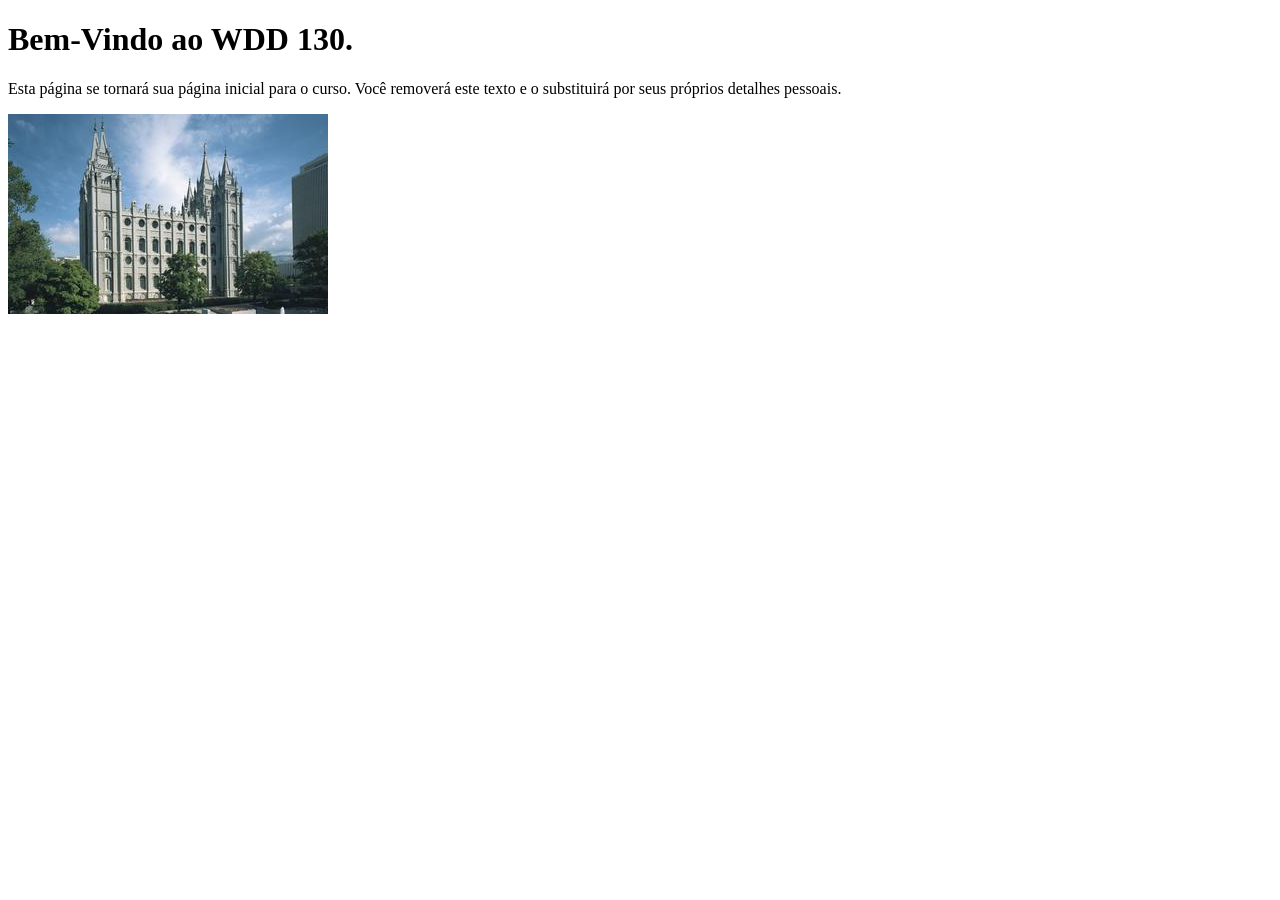
==== index.html @ e0f76f34 "Initial commit" ====
<!DOCTYPE html>
<html lang="pt-br">
<head>
    <meta charset="UTF-8">
    <meta name="viewport" content="width=device-width, initial-scale=1.0">
    <title>WDD 130 | Página Inicial</title>
</head>
<body>
    <h1>Bem-Vindo ao WDD 130.</h1>
    <p>Esta página se tornará sua página inicial para o curso. Você removerá este texto e o substituirá por seus próprios detalhes pessoais.</p>

    <img src="imagens/templo-lago-salgado.jpg" alt="O Templo de Lago Salgado.">
</body>
</html>
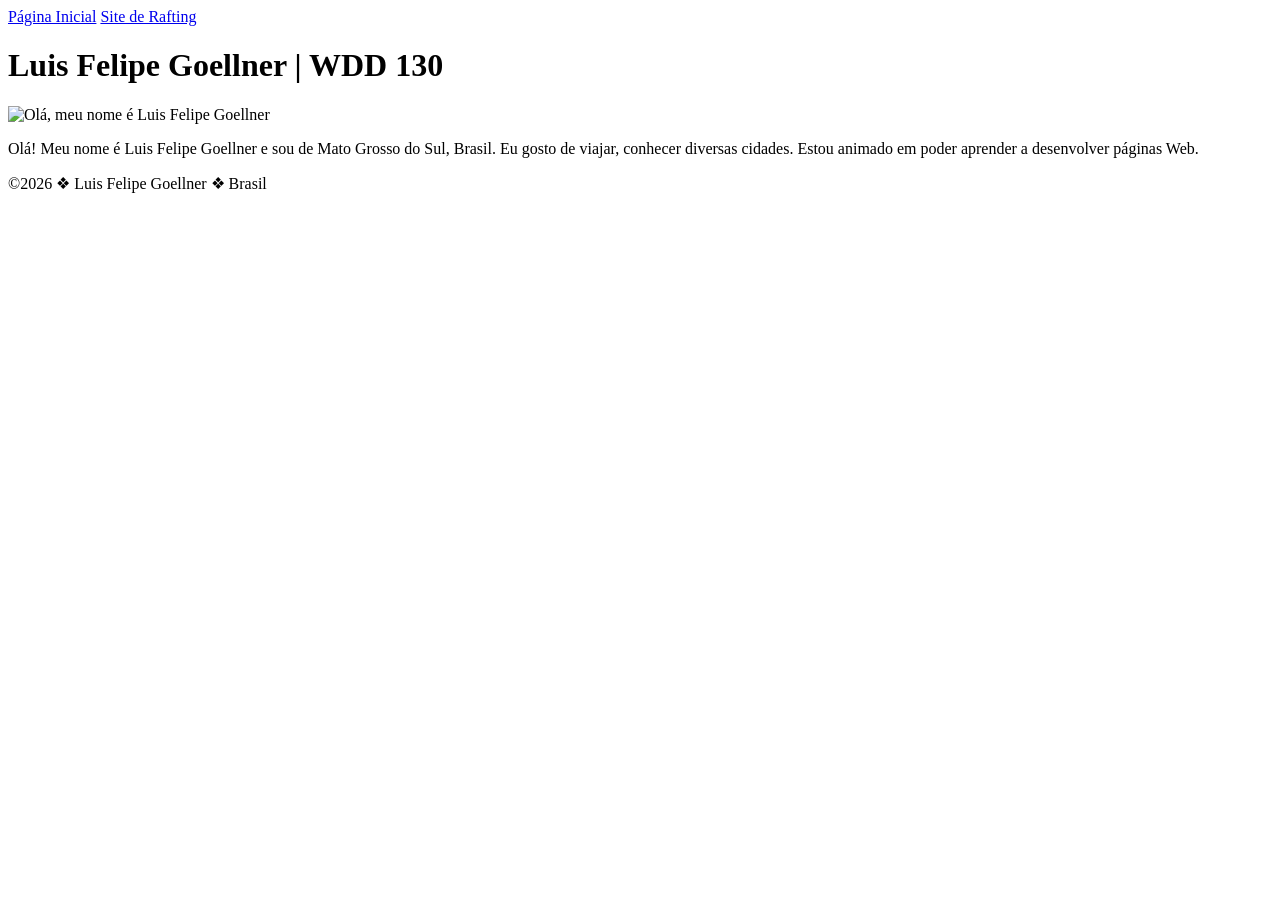
==== commit ebf86dc6: "Atividade Página Inicial Estudante" ====
--- a/index.html
+++ b/index.html
@@ -3,12 +3,22 @@
 <head>
     <meta charset="UTF-8">
     <meta name="viewport" content="width=device-width, initial-scale=1.0">
-    <title>WDD 130 | Página Inicial</title>
+    <title>Luis Felipe Goellner | WDD 130</title>
 </head>
 <body>
-    <h1>Bem-Vindo ao WDD 130.</h1>
-    <p>Esta página se tornará sua página inicial para o curso. Você removerá este texto e o substituirá por seus próprios detalhes pessoais.</p>
-
-    <img src="imagens/templo-lago-salgado.jpg" alt="O Templo de Lago Salgado.">
+    <header>
+        <nav>
+        <a href="#">Página Inicial</a>
+        <a href="wwr/">Site de Rafting</a>
+        </nav>
+    </header>
+    <main>
+        <h1>Luis Felipe Goellner | WDD 130</h1>
+        <img src="imagens/perfil.jpeg" alt="Olá, meu nome é Luis Felipe Goellner" width="200">
+        <p>Olá! Meu nome é Luis Felipe Goellner e sou de Mato Grosso do Sul, Brasil. Eu gosto de viajar, conhecer diversas cidades. Estou animado em poder aprender a desenvolver páginas Web.</p>
+    </main>
+    <footer>
+        <p>©2026 &#10070 Luis Felipe Goellner &#10070 Brasil</p>
+    </footer>
 </body>
 </html>
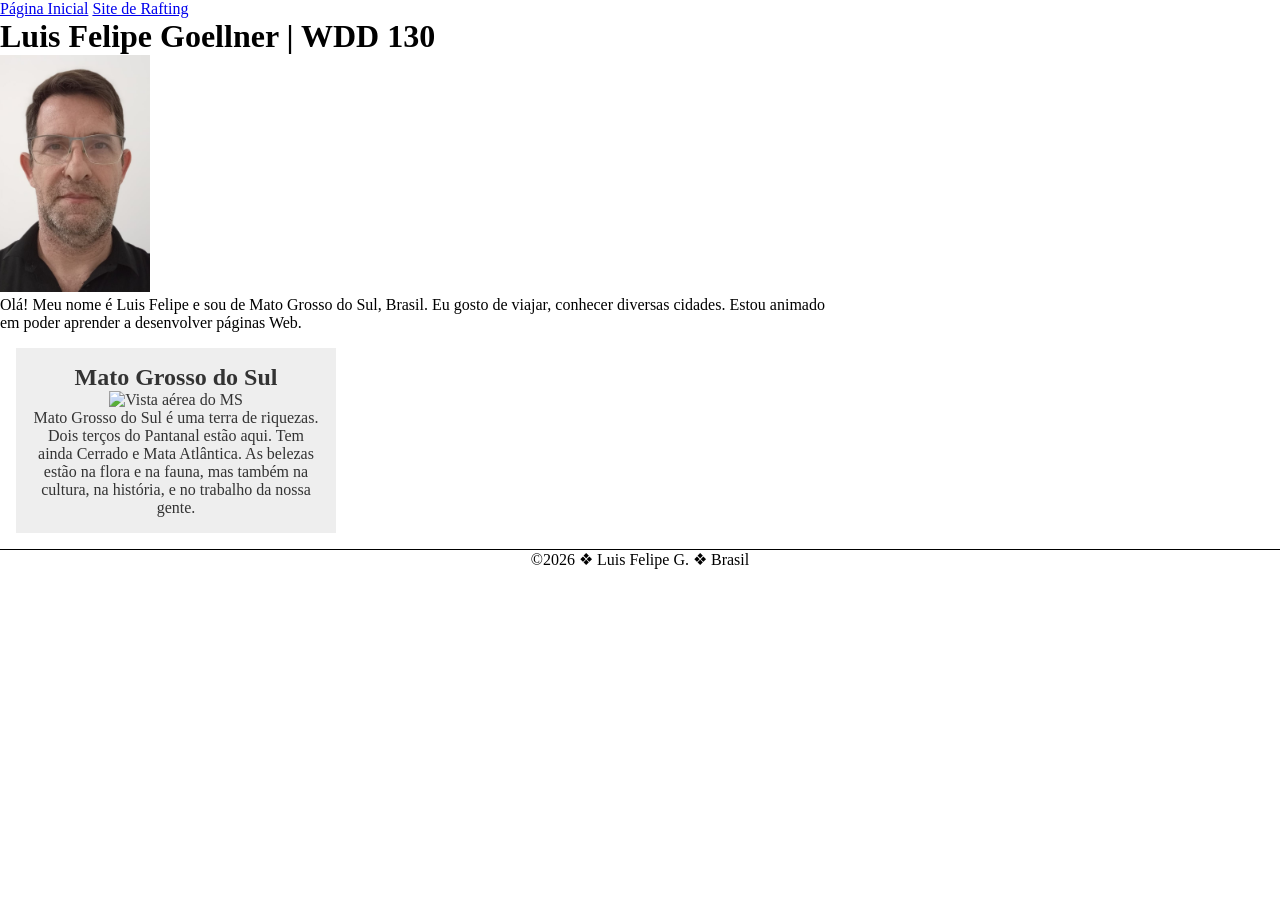
==== commit 8ee9e9c3: "Atv Melhoria de Layout" ====
--- a/index.html
+++ b/index.html
@@ -1,24 +1,42 @@
 <!DOCTYPE html>
 <html lang="pt-br">
+
 <head>
     <meta charset="UTF-8">
     <meta name="viewport" content="width=device-width, initial-scale=1.0">
-    <title>Luis Felipe Goellner | WDD 130</title>
+    <title>Luis Felipe | WDD 130</title>
+    
+    <meta name="description" content="Página pessoal de Luis Felipe do curso Desenvolvimento de Software da BYU Idaho">
+    <meta name="author" content="Luis Felipe">
+    <link rel="stylesheet" href="estilos/estilos.css">
 </head>
+
 <body>
     <header>
         <nav>
-        <a href="#">Página Inicial</a>
-        <a href="wwr/">Site de Rafting</a>
+            <a href="#">Página Inicial</a>
+            <a href="wwr/">Site de Rafting</a>
         </nav>
     </header>
     <main>
         <h1>Luis Felipe Goellner | WDD 130</h1>
         <img src="imagens/perfil.jpeg" alt="Olá, meu nome é Luis Felipe Goellner" width="200">
-        <p>Olá! Meu nome é Luis Felipe Goellner e sou de Mato Grosso do Sul, Brasil. Eu gosto de viajar, conhecer diversas cidades. Estou animado em poder aprender a desenvolver páginas Web.</p>
+        <p>Olá! Meu nome é Luis Felipe e sou de Mato Grosso do Sul, Brasil. Eu gosto de viajar,
+            conhecer diversas cidades. Estou animado em poder aprender a desenvolver páginas Web.
+        </p>
     </main>
+    <aside>
+        <h2>Mato Grosso do Sul</h2>
+        <img src="imagens/Vista aérea MS.webp" alt="Vista aérea do MS">
+        <p>Mato Grosso do Sul é uma terra de riquezas. Dois terços do Pantanal estão aqui. Tem ainda
+            Cerrado e
+            Mata Atlântica. As belezas estão na flora e na fauna, mas também na cultura, na
+            história, e no
+            trabalho da nossa gente.</p>
+    </aside>
     <footer>
-        <p>©2026 &#10070 Luis Felipe Goellner &#10070 Brasil</p>
+        <p>©2026 &#10070 Luis Felipe G. &#10070 Brasil</p>
     </footer>
 </body>
+
 </html>
--- a/estilos/estilos.css
+++ b/estilos/estilos.css
@@ -0,0 +1,40 @@
+* {
+    margin: 0;
+    padding: 0;
+    box-sizing: border-box;
+}
+
+main {
+    max-width: 840px;
+}
+
+aside {
+    width: 20rem;
+    margin: 1rem;
+    border: 1px solid rgb(0, 0, 0 / 0.2);
+    /* 1 */
+    padding: 1rem;
+    background-color: #eee;
+    color: #333;
+    text-align: center;
+}
+
+aside img {
+    width: 200px;
+    height: auto;
+}
+
+main img {
+    width: 150px;
+    height: auto;
+}
+
+p {
+    padding: 0;
+}
+
+footer {
+    margin-top: 15px;
+    border-top: 1px solid #000;
+    text-align: center;
+}
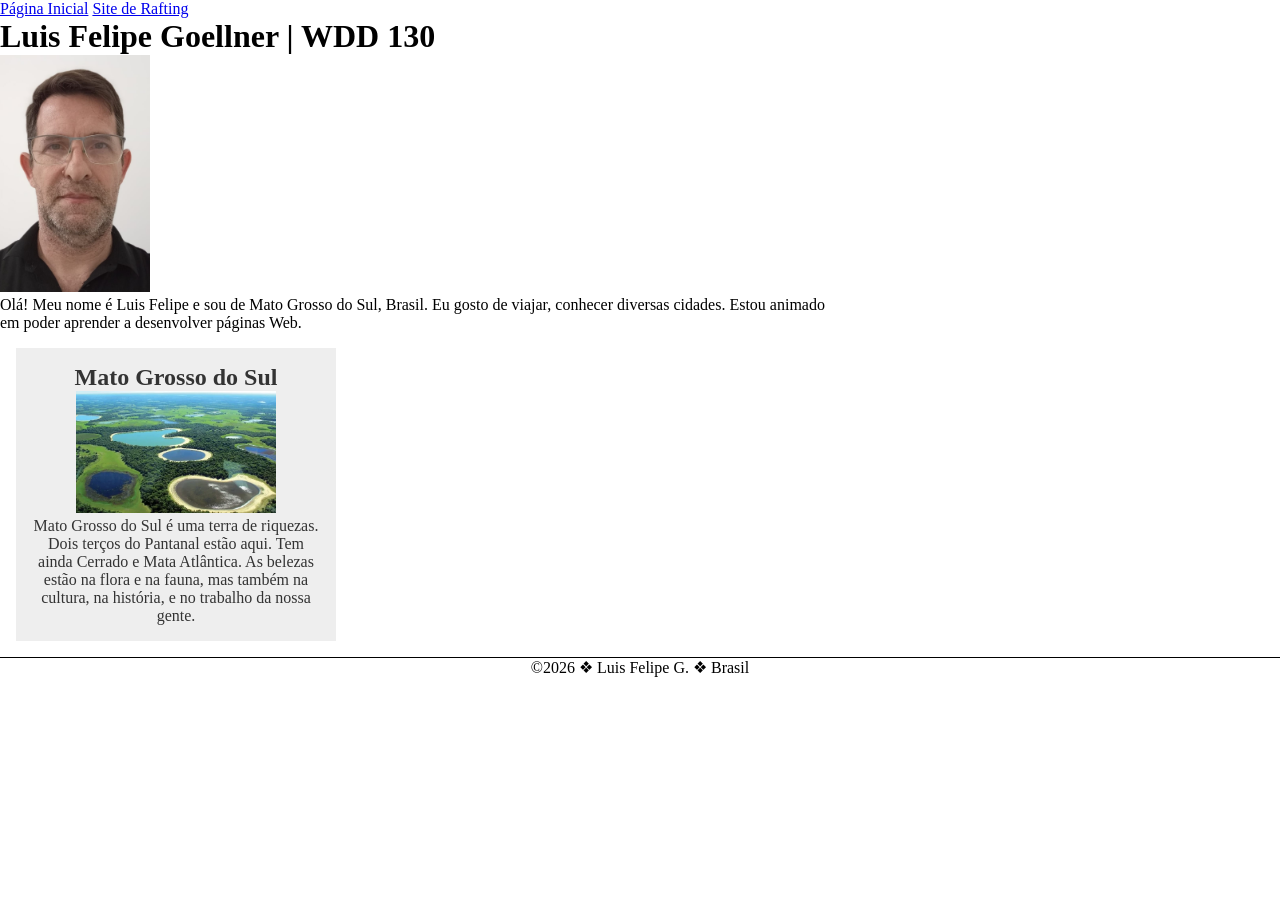
==== commit c8c68417: "atv sem 2 melhoria" ====
--- a/index.html
+++ b/index.html
@@ -6,7 +6,7 @@
     <meta name="viewport" content="width=device-width, initial-scale=1.0">
     <title>Luis Felipe | WDD 130</title>
     
-    <meta name="description" content="Página pessoal de Luis Felipe do curso Desenvolvimento de Software da BYU Idaho">
+    <meta name="description" content="Página de Luis Felipe do curso Desenvolvimento de Software">
     <meta name="author" content="Luis Felipe">
     <link rel="stylesheet" href="estilos/estilos.css">
 </head>
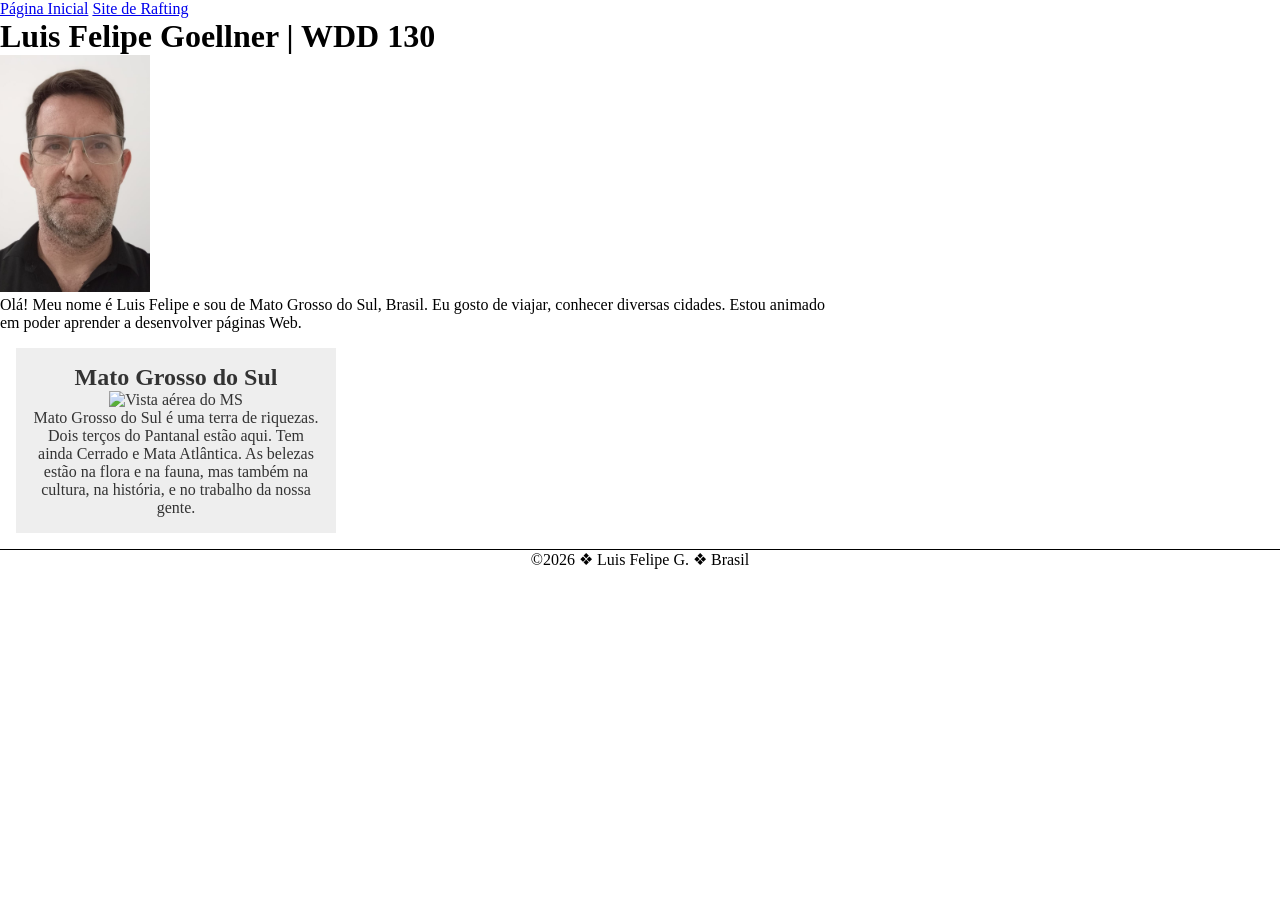
==== commit c18c6c8d: "Atualizaçao" ====
--- a/index.html
+++ b/index.html
@@ -4,7 +4,7 @@
 <head>
     <meta charset="UTF-8">
     <meta name="viewport" content="width=device-width, initial-scale=1.0">
-    <title>Luis Felipe | WDD 130</title>
+    <title>WDD 130 | Luis Felipe</title>
     
     <meta name="description" content="Página de Luis Felipe do curso Desenvolvimento de Software">
     <meta name="author" content="Luis Felipe">
@@ -27,7 +27,7 @@
     </main>
     <aside>
         <h2>Mato Grosso do Sul</h2>
-        <img src="imagens/Vista aérea MS.webp" alt="Vista aérea do MS">
+        <img src="imagens/vista_aerea.webp" alt="Vista aérea do MS">
         <p>Mato Grosso do Sul é uma terra de riquezas. Dois terços do Pantanal estão aqui. Tem ainda
             Cerrado e
             Mata Atlântica. As belezas estão na flora e na fauna, mas também na cultura, na
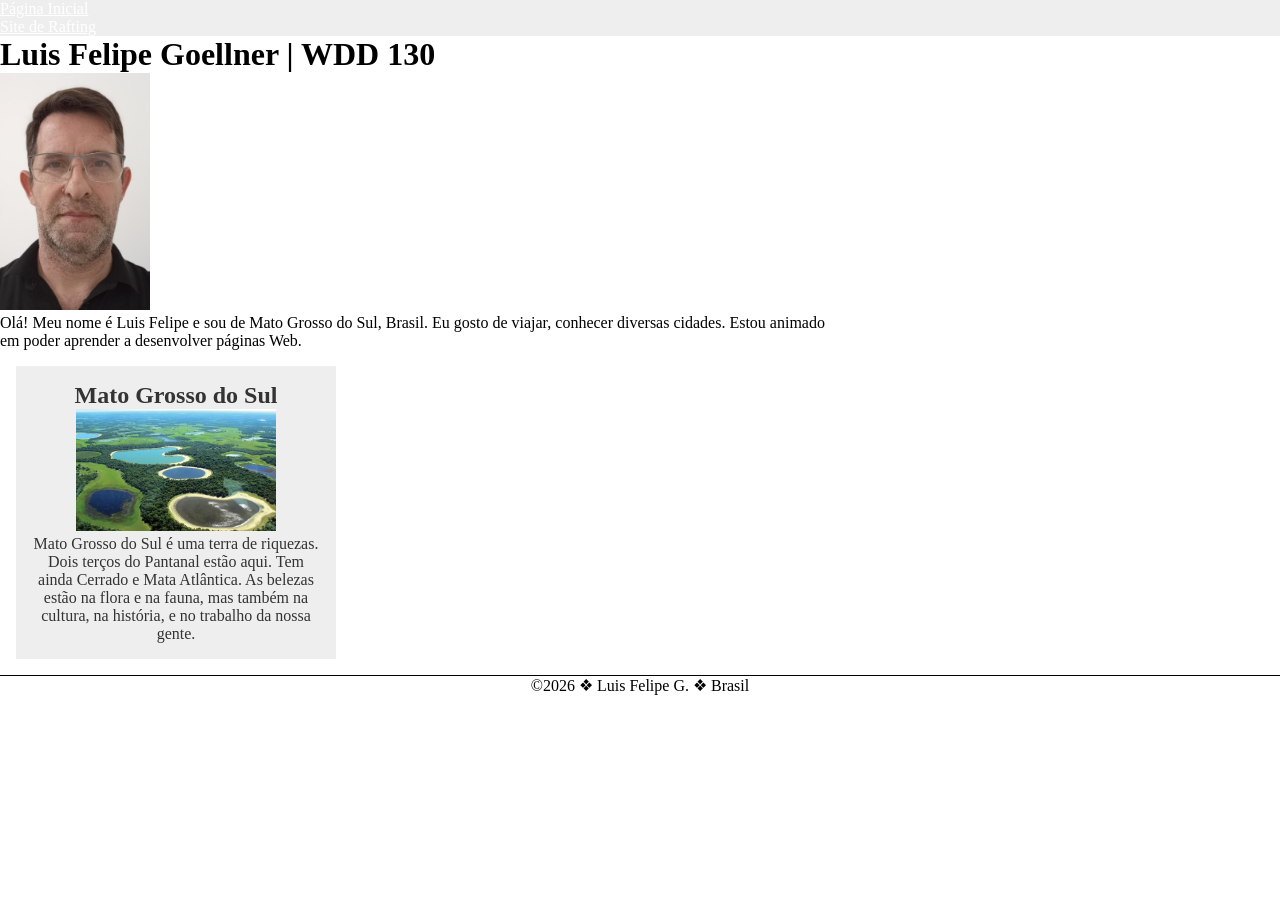
==== commit aef845b9: "Correçao atv sem 01" ====
--- a/index.html
+++ b/index.html
@@ -35,7 +35,7 @@
             trabalho da nossa gente.</p>
     </aside>
     <footer>
-        <p>©2026 &#10070 Luis Felipe G. &#10070 Brasil</p>
+        <p>©2026 &#10070; Luis Felipe G. &#10070; Brasil</p>
     </footer>
 </body>
 
--- a/estilos/estilos.css
+++ b/estilos/estilos.css
@@ -11,8 +11,7 @@
 aside {
     width: 20rem;
     margin: 1rem;
-    border: 1px solid rgb(0, 0, 0 / 0.2);
-    /* 1 */
+    border: 1px solid rgb(0, 0, 0 / 0.2);   /* 1 */
     padding: 1rem;
     background-color: #eee;
     color: #333;
@@ -27,6 +26,24 @@
 main img {
     width: 150px;
     height: auto;
+    border: #000;
+    padding: 0;
+    box-shadow: none;
+}
+
+nav {
+    background-color: #eee;
+    padding: 0;
+}
+
+nav a {
+    color: #fff;
+    padding: 0;
+    display: block;
+}
+
+h1 {
+    color: #000;
 }
 
 p {
